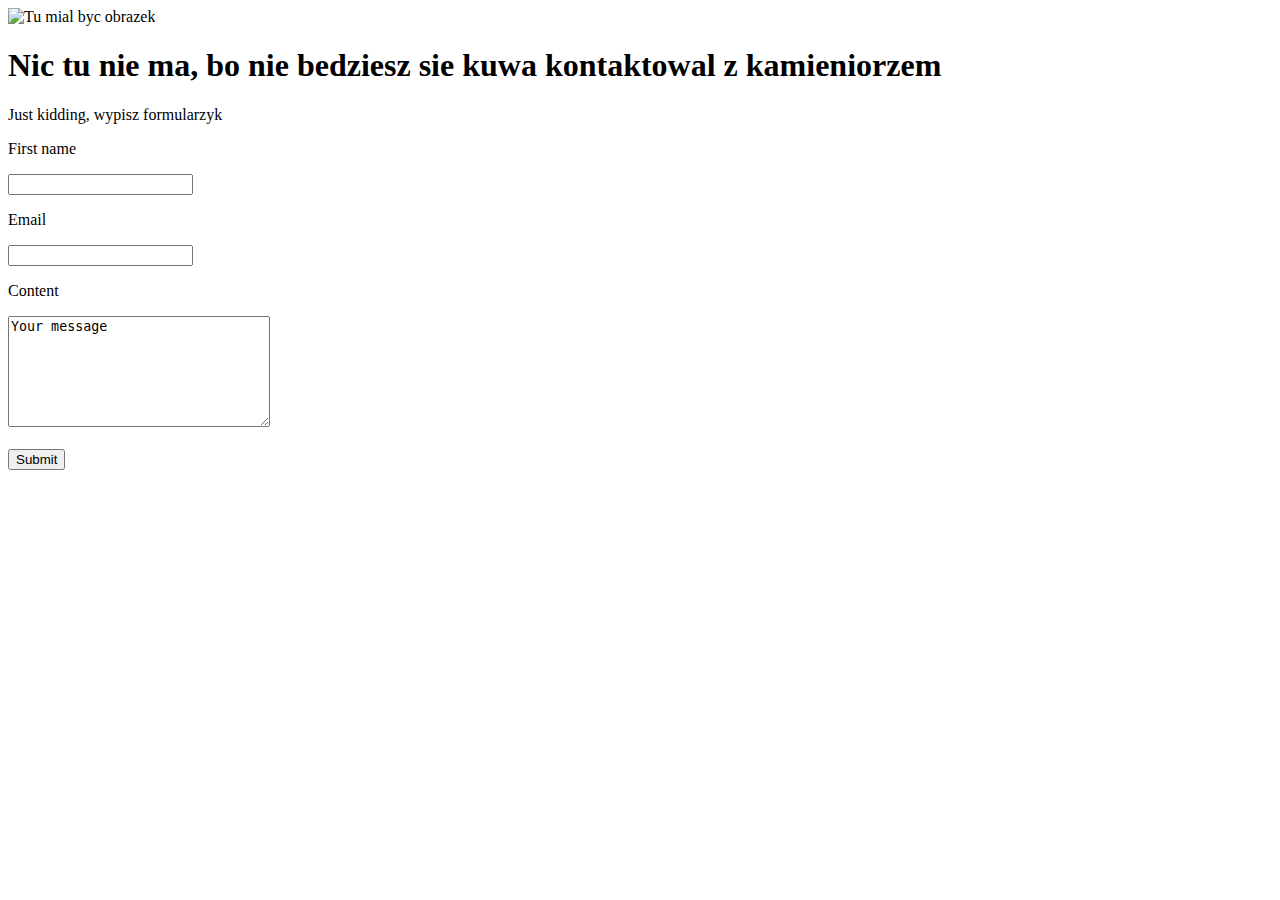
==== contact.html @ f53ba4b5 "On branch master" ====
<!DOCTYPE html>
<html lang="en">
<head>
    <meta charset="UTF-8">
    <meta http-equiv="X-UA-Compatible" content="IE=edge">
    <meta name="viewport" content="width=device-width, initial-scale=1.0">
    <title>Document</title>
</head>
<body>
    <img src="https://picsum.photos/id/237/200/300" alt="Tu mial byc obrazek">
    <h1>Nic tu nie ma, bo nie bedziesz sie kuwa kontaktowal z kamieniorzem</h1>
    
    <div>
    <p>Just kidding, wypisz formularzyk</p>
        <form>
            <p>First name</p>
            <input type="text"required>
            <p>Email</p>
            <input type="email"required>
            <p>Content</p>
            <textarea cols="30" rows="7">Your message</textarea>
            <br><br>
            <input type="submit" value="Submit">
        </form>
    </div>


</body>
</html>
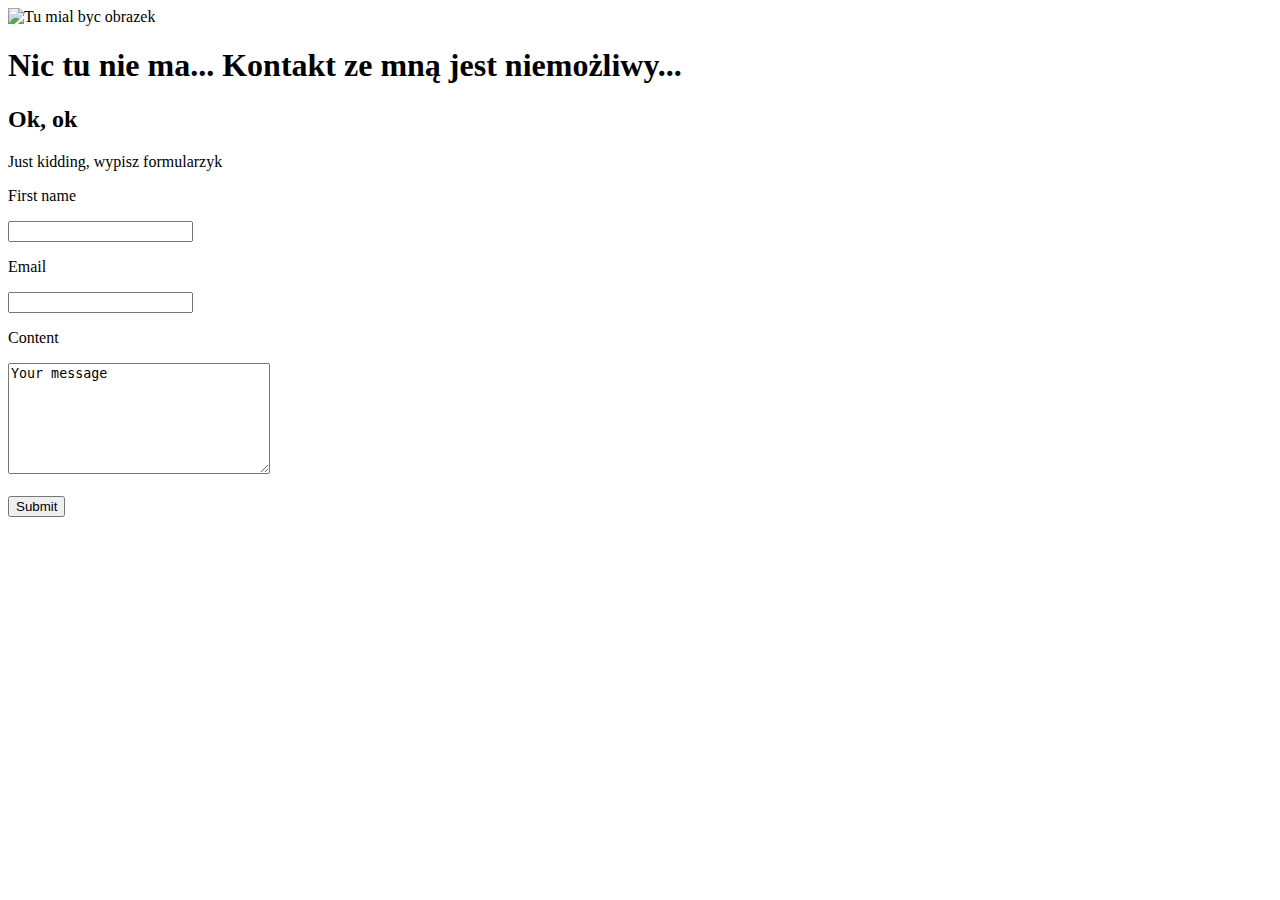
==== commit 37551a06: "Szybki commit przed spotkaniem" ====
--- a/contact.html
+++ b/contact.html
@@ -8,8 +8,9 @@
 </head>
 <body>
     <img src="https://picsum.photos/id/237/200/300" alt="Tu mial byc obrazek">
-    <h1>Nic tu nie ma, bo nie bedziesz sie kuwa kontaktowal z kamieniorzem</h1>
+    <h1>Nic tu nie ma... Kontakt ze mną jest niemożliwy...</h1>
     
+    <h2>Ok, ok</h2>
     <div>
     <p>Just kidding, wypisz formularzyk</p>
         <form>
